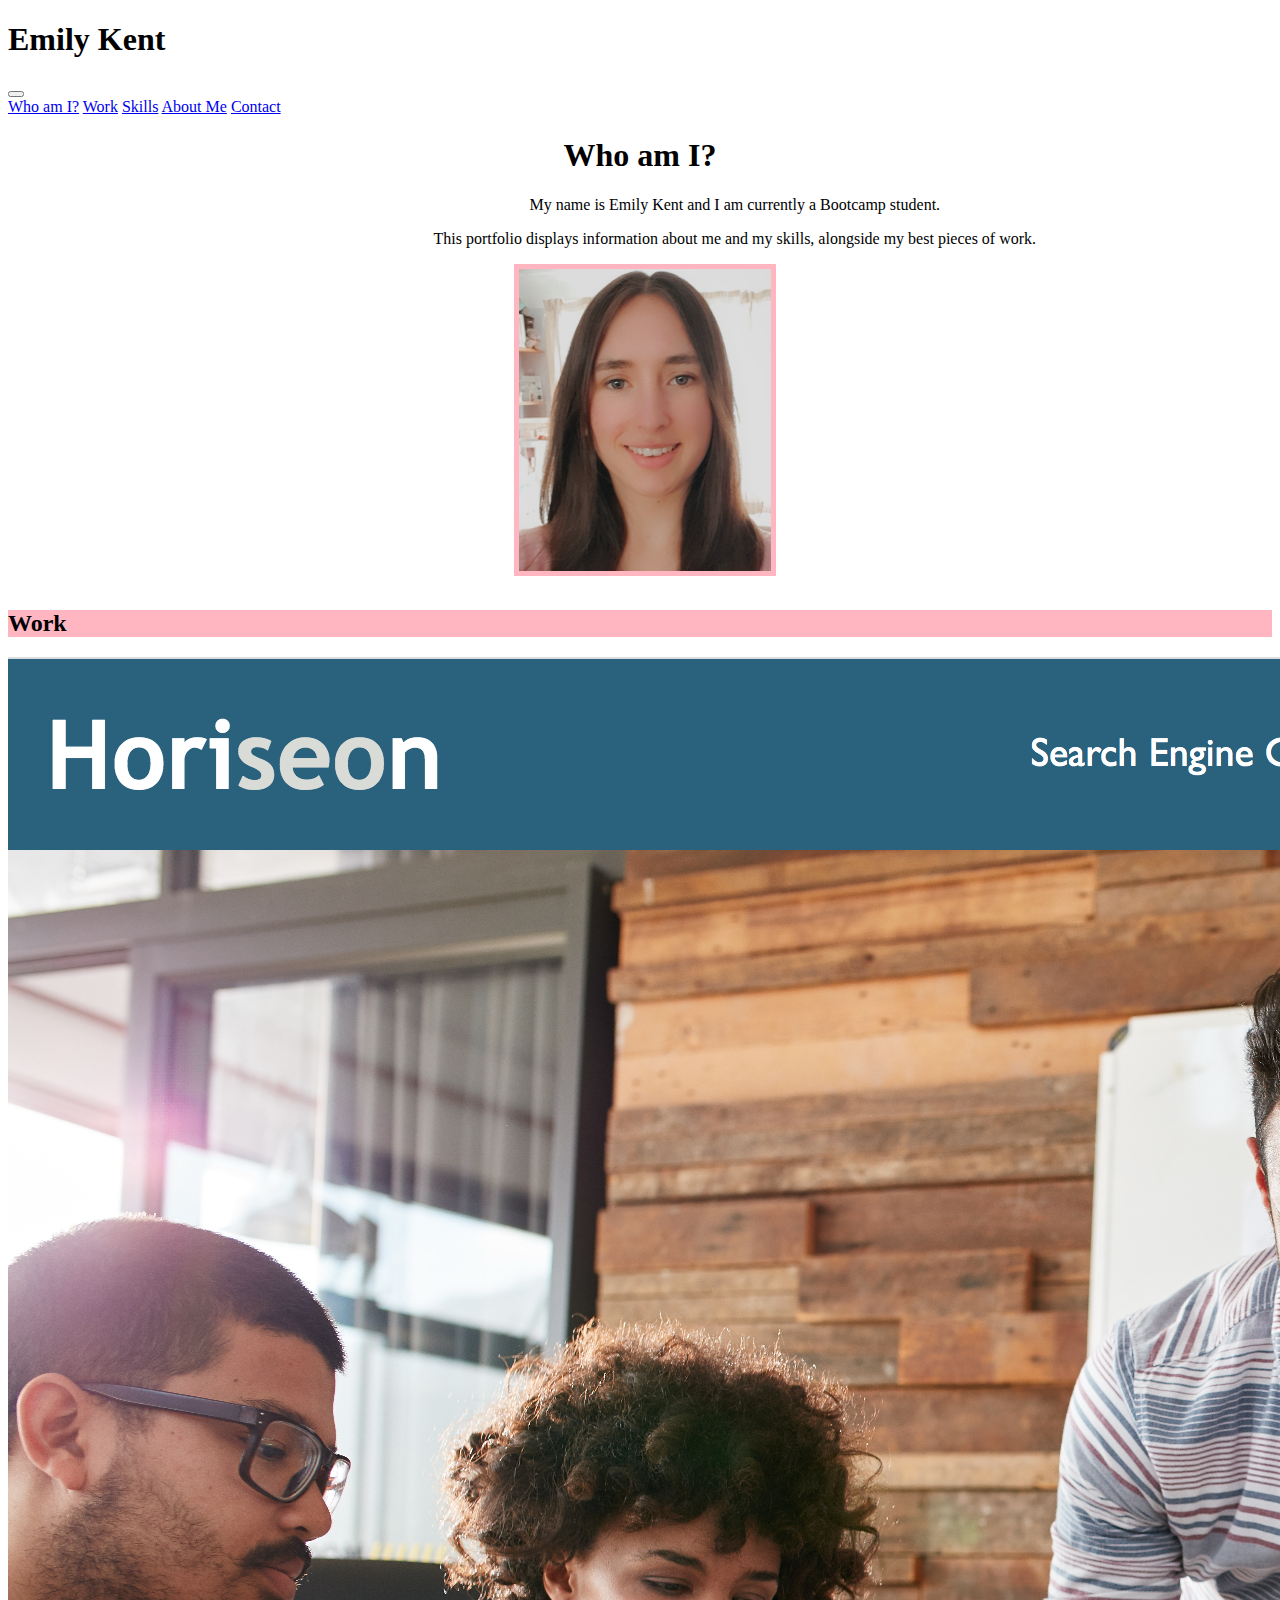
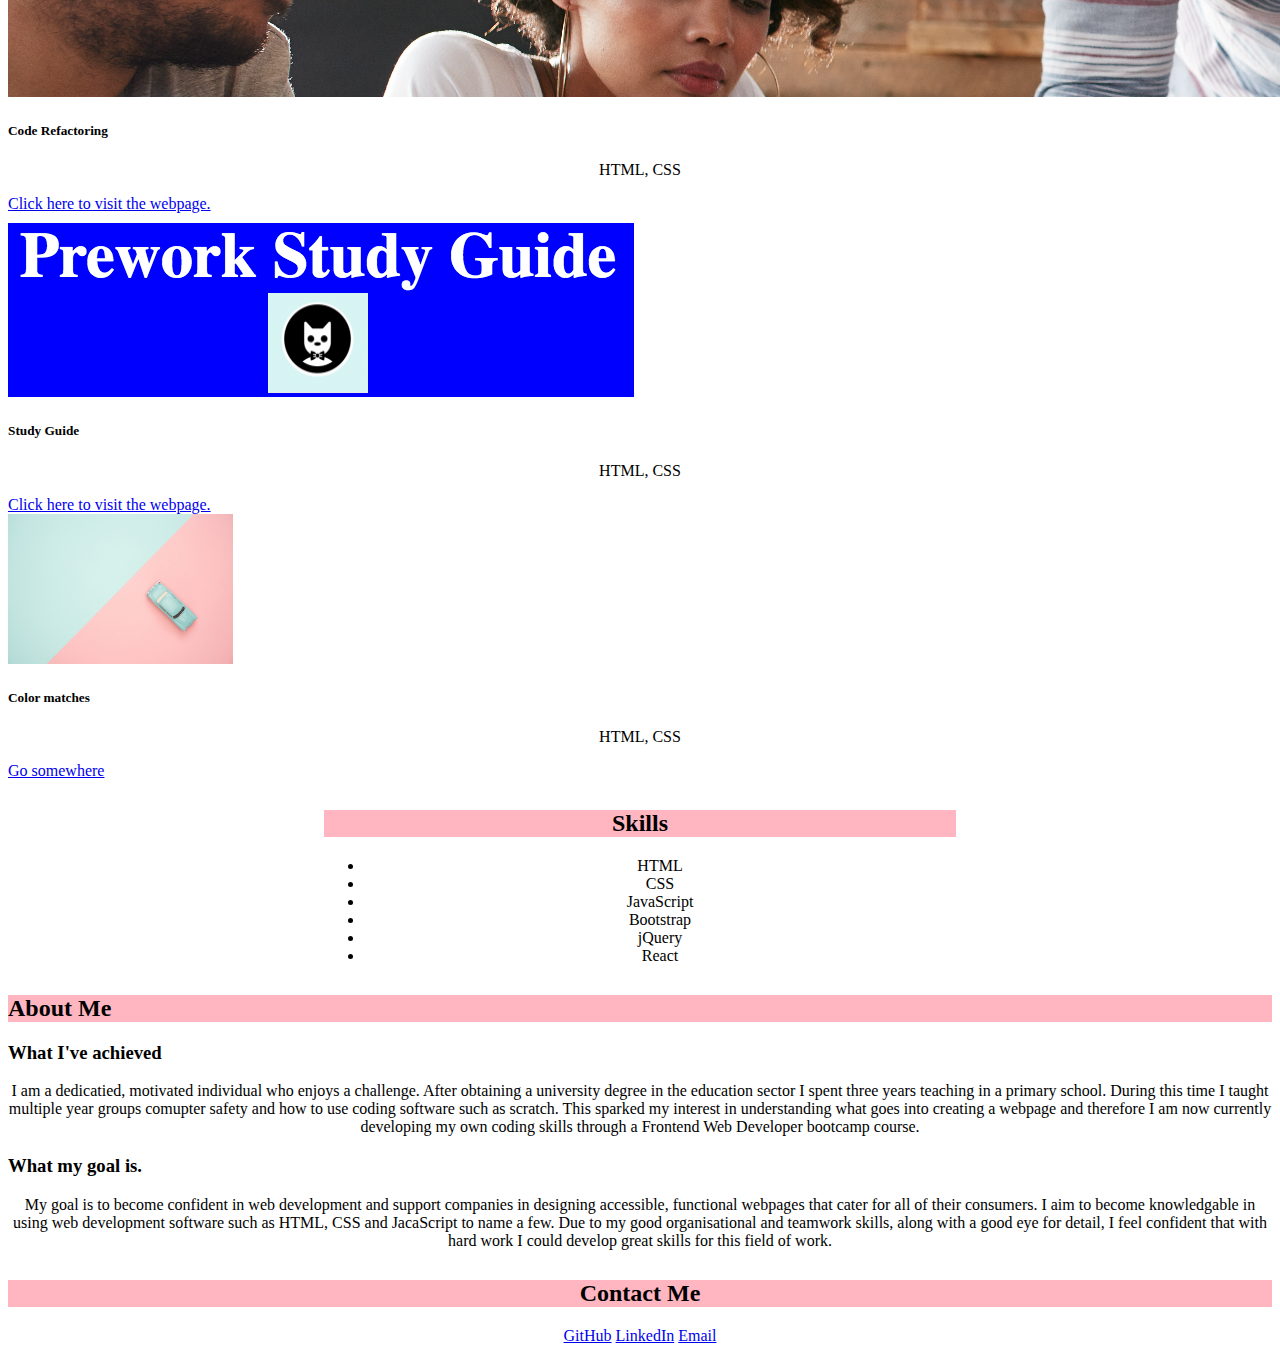
====  index.html @ 2b695703 "changed name of html file" ====
<!doctype html>
<html lang="en">
 <head>
    <meta charset="utf-8">
    <meta name="viewport" content="width=device-width, initial-scale=1">
    <title>Emily Kent - Web Developer</title>
    <link href="https://cdn.jsdelivr.net/npm/bootstrap@5.2.3/dist/css/bootstrap.min.css" rel="stylesheet" integrity="sha384-rbsA2VBKQhggwzxH7pPCaAqO46MgnOM80zW1RWuH61DGLwZJEdK2Kadq2F9CUG65" crossorigin="anonymous">
    <link rel="stylesheet" href="css/style.css">
 </head>

 <body>
  <!-- Nav bar section-->  
    <header>
        <nav class="navbar navbar-expand-lg bg-info">
            <div class="container-fluid">
              <h1>Emily Kent</h1>
              <button class="navbar-toggler" type="button" data-bs-toggle="collapse" data-bs-target="#navbarNavAltMarkup" aria-controls="navbarNavAltMarkup" aria-expanded="false" aria-label="Toggle navigation">
                <span class="navbar-toggler-icon"></span>
              </button>
              <div class="collapse navbar-collapse justify-content-end" id="navbarNavAltMarkup">
                <div class="navbar-nav">
                  <a class="nav-link active" aria-current="page" href="#navbar-who">Who am I?</a>
                  <a class="nav-link" href="#navbar-work">Work</a>
                  <a class="nav-link" href="#navbar-skills">Skills</a>
                  <a class="nav-link" href="#navbar-about">About Me</a>
                  <a class="nav-link" href="#navbar-contact">Contact</a>
                </div>
              </div>
            </div>
          </nav>
    </header>

    <!-- Hero section-->
<div class="p-5 mb-4 bg-body-tertiary rounded-3">
    <div class="container-fluid py-5 banner">
        <h1 class="display-5 fw-bold text-light" id="navbar-who">Who am I?</h1>
        <p class="col-md-8 fs-4 text-light intro">My name is Emily Kent and I am currently a Bootcamp student.</p>
        <p class="col-md-8 fs-4 text-light intro">This portfolio displays information about me and my skills, alongside my best pieces of work.</p>
        <img src="images/Selfie.png" alt="Emily Kent" id="selfie"> 
    </div>
</div>

      <main>
    <!-- Work section-->  
    <div class="container text-center">
       <h2 id="navbar-work">Work</h2> 
       <div class="row">     
          <div class="col work">
           <div class="card outline">
        <img src="images/Horiseon-image.png" class="card-img-top">
        <div class="card-body">
          <h5 class="card-title">Code Refactoring</h5>
          <p class="card-text">HTML, CSS</p>
          <a href="https://embow24.github.io/code-refactor-Horiseon/" class="btn btn-primary">Click here to visit the webpage.</a>
        </div>
      </div> 
          </div>
        </div>
        <div class="row" id="study-guide">
          <div class="col work">
            <div class="card outline">
                <img src="images/Prework-image.png" class="card-img-top">
                <div class="card-body">
                  <h5 class="card-title">Study Guide</h5>
                  <p class="card-text">HTML, CSS</p>
                  <a href="https://embow24.github.io/prework-study-guide/" class="btn btn-primary">Click here to visit the webpage.</a>
                </div>
              </div>
          </div>
          <div class="col work">
            <div class="card outline">
                <img src="images/portfolio.jpg" class="card-img-top" id="color-matches">
                <div class="card-body">
                  <h5 class="card-title">Color matches</h5>
                  <p class="card-text">HTML, CSS</p>
                  <a href="#" class="btn btn-primary">Go somewhere</a>
                </div>
              </div>
          </div>
        </div>
      </div>

    <!-- Skills section-->
    <section class="skills">
        <h2 id="navbar-skills">Skills</h2>
      <ul class="list-group">
        <li class="list-group-item outline">HTML</li>
        <li class="list-group-item outline">CSS</li>
        <li class="list-group-item outline">JavaScript</li>
        <li class="list-group-item outline">Bootstrap</li>
        <li class="list-group-item outline">jQuery</li>
        <li class="list-group-item outline">React</li>
      </ul>
    </section>

    <!-- About/ contact section-->
    <div class="container text-center" >
        <h2 id="navbar-about">About Me</h2>
        <div class="row row-cols-lg-2" id="about-me">
          <div class="col">
            <div class="card outline">
                <div class="card-body">
                    <h3 class="card-title">What I've achieved</h3>
                  <p>I am a dedicatied, motivated individual who enjoys a challenge. After obtaining a university degree in the education sector I spent three years teaching in a primary school. During this time I taught multiple year groups comupter safety and how to use coding software such as scratch. This sparked my interest in understanding what goes into creating a webpage and therefore I am now currently developing my own coding skills through a Frontend Web Developer bootcamp course.</p>
                </div>
              </div>
          </div>
          <div class="col">
            <div class="card outline">
                <div class="card-body">
                    <h3 class="card-title">What my goal is.</h3>
                  <p>My goal is to become confident in web development and support companies in designing accessible, functional webpages that cater for all of their consumers. I aim to become knowledgable in using web development software such as HTML, CSS and JacaScript to name a few. Due to my good organisational and teamwork skills, along with a good eye for detail, I feel confident that with hard work I could develop great skills for this field of work.</p>
                </div>
              </div>
          </div>
        </div>
      </div>
</main>
    <!-- Footer section-->
    <footer>
    <div class="container footer">
        <h2 id="navbar-contact">Contact Me</h2>
          <a class="btn btn-primary btn-lg" href="https://github.com/Embow24">GitHub</a>
          <a class="btn btn-primary btn-lg" href="https://www.linkedin.com/in/emily-kent-30b3912a3/">LinkedIn</a>
          <a class="btn btn-primary btn-lg" href="https://accounts.google.com/InteractiveLogin/signinchooser?hl=en-gb&ifkv=ASKXGp2hIzio98by01sQMKjE3AjPo8kIFF4iFu2dyo-UW3UpzVeg6_xGM5Lugt9P4oyfZ-Kw3BfRnQ&theme=glif&flowName=GlifWebSignIn&flowEntry=ServiceLogin">Email</a>
    </div>
    </footer>
</body>
</html>
---- css/style.css ----
/* STYLING FOR IMAGES AND TEXT IN THE HERO SECTION*/
.banner {
    background-image: url(../images/02-hero-bg.jpg);
}

#navbar-who {
    text-align: center;
}

.intro {
    margin-left: 15%;
}

#selfie {
    width: 20%;
    margin-left: 40%;
    border: lightpink solid 5px;
}

/* STYLING FOR ALL PARAGRAPHS*/
p {
    text-align: center;
}

/* STYLING FOR ALL HEADINGS IN THE MAIN SECTION*/
h2 {
    background-color: lightpink;
    margin-top: 30px;
}

/* BORDER COLOR FOR ALL CARDS AND LISTS IN THE MAIN SECTION*/
.outline {
    border-color: lightpink;
}

/* STYLING FOR THE WORK SECTION*/
#study-guide {
    margin-top: 10px;
}

/* SIZING FOR PLACEHOLDER IMAGE IN THE WORK SECTION*/
#color-matches {
    height: 150px;
}

/* STYLING FOR THE SKILLS SECTION*/
.skills {
    margin-left: 25%;
    margin-right: 25%;
    text-align: center;
}

/* STYLING FOR THE FOOTER SECTION*/
footer {
    text-align: center;
    margin-bottom: 10px;
}

/* STYLING FOR THE BUTTONS*/
a:hover {
    box-shadow: 0 10px 15px rgba(0, 0, 0, 0.4);
}

/* MEDIA QUERIES FOR MOBILE*/
@media only screen and (max-width: 600px) {

#about-me {
    display: block;
}

.work {
    flex: none;
    padding: 10px;
}
}

/* MEDIA QUERIES FOR IPAD*/
@media only screen and (min-width: 700px) and (max-width: 1000px) {
#color-matches {
    height: 95px;
    }
}
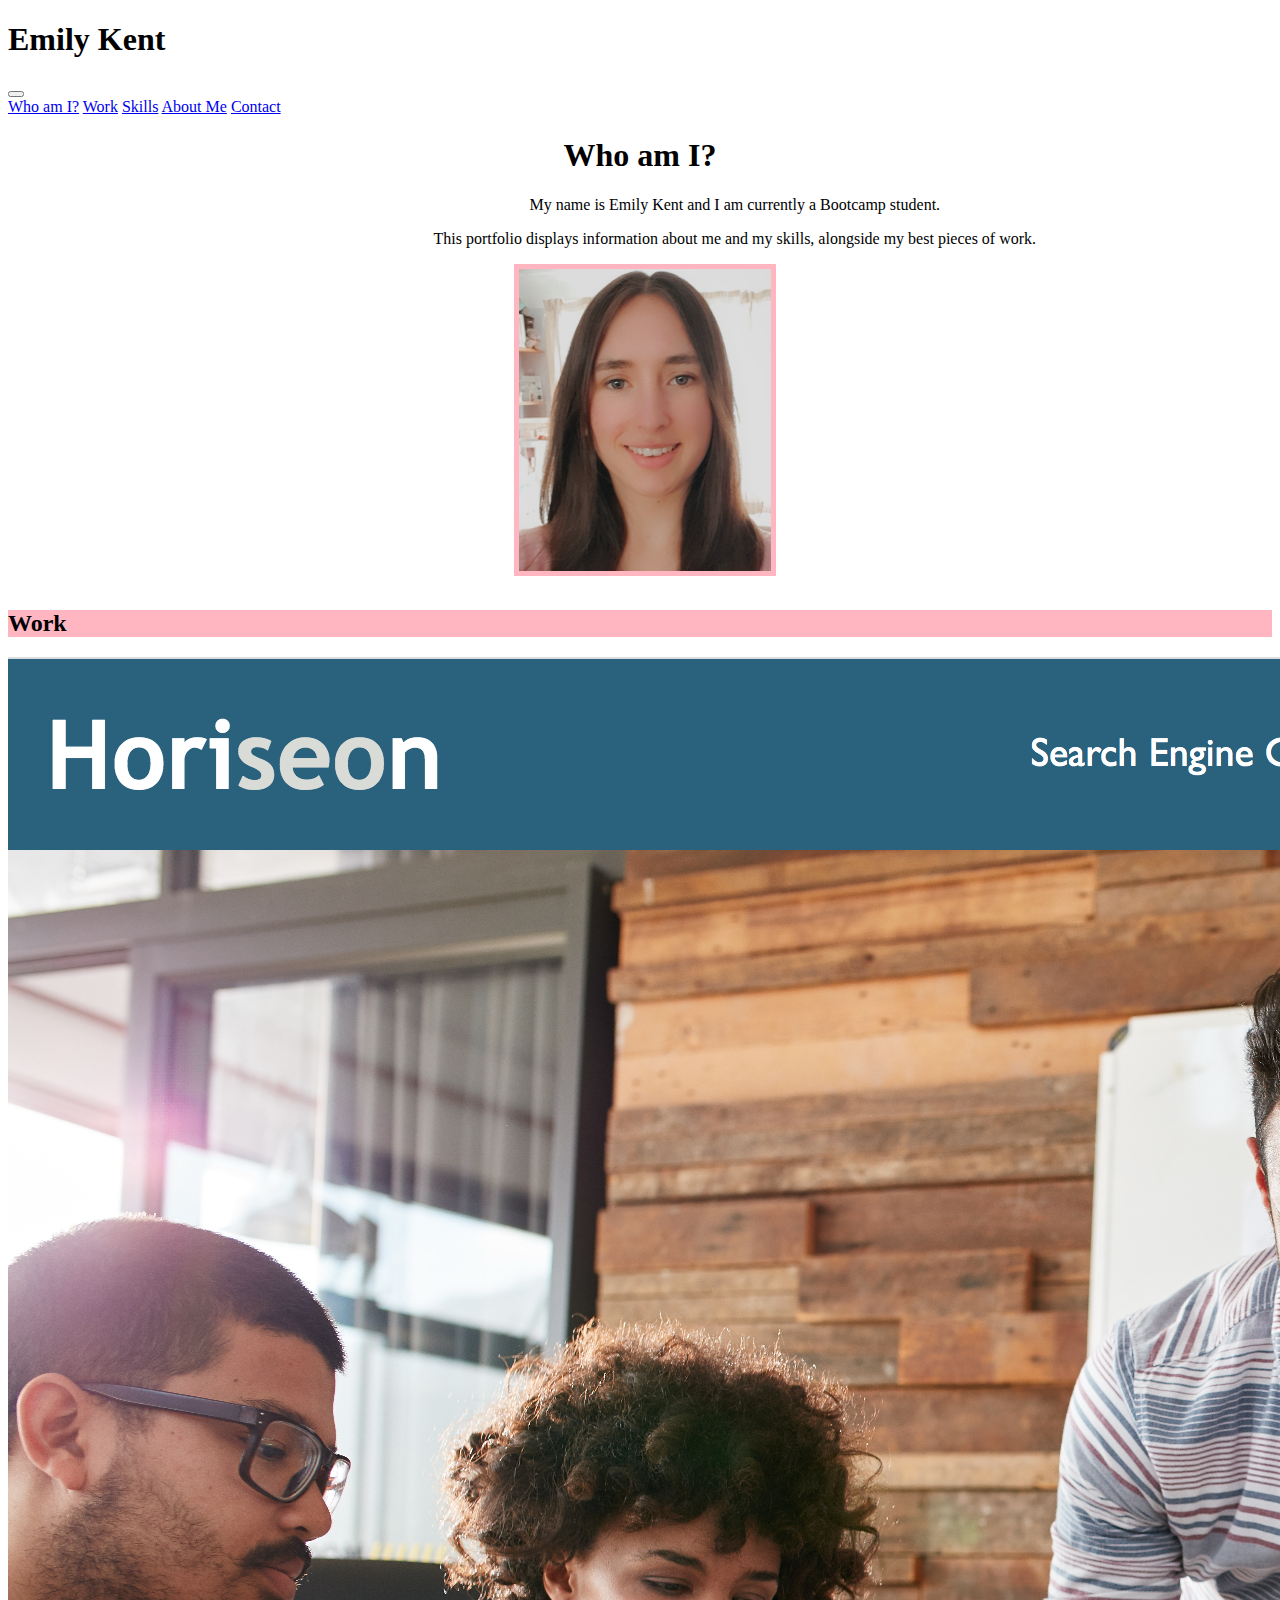
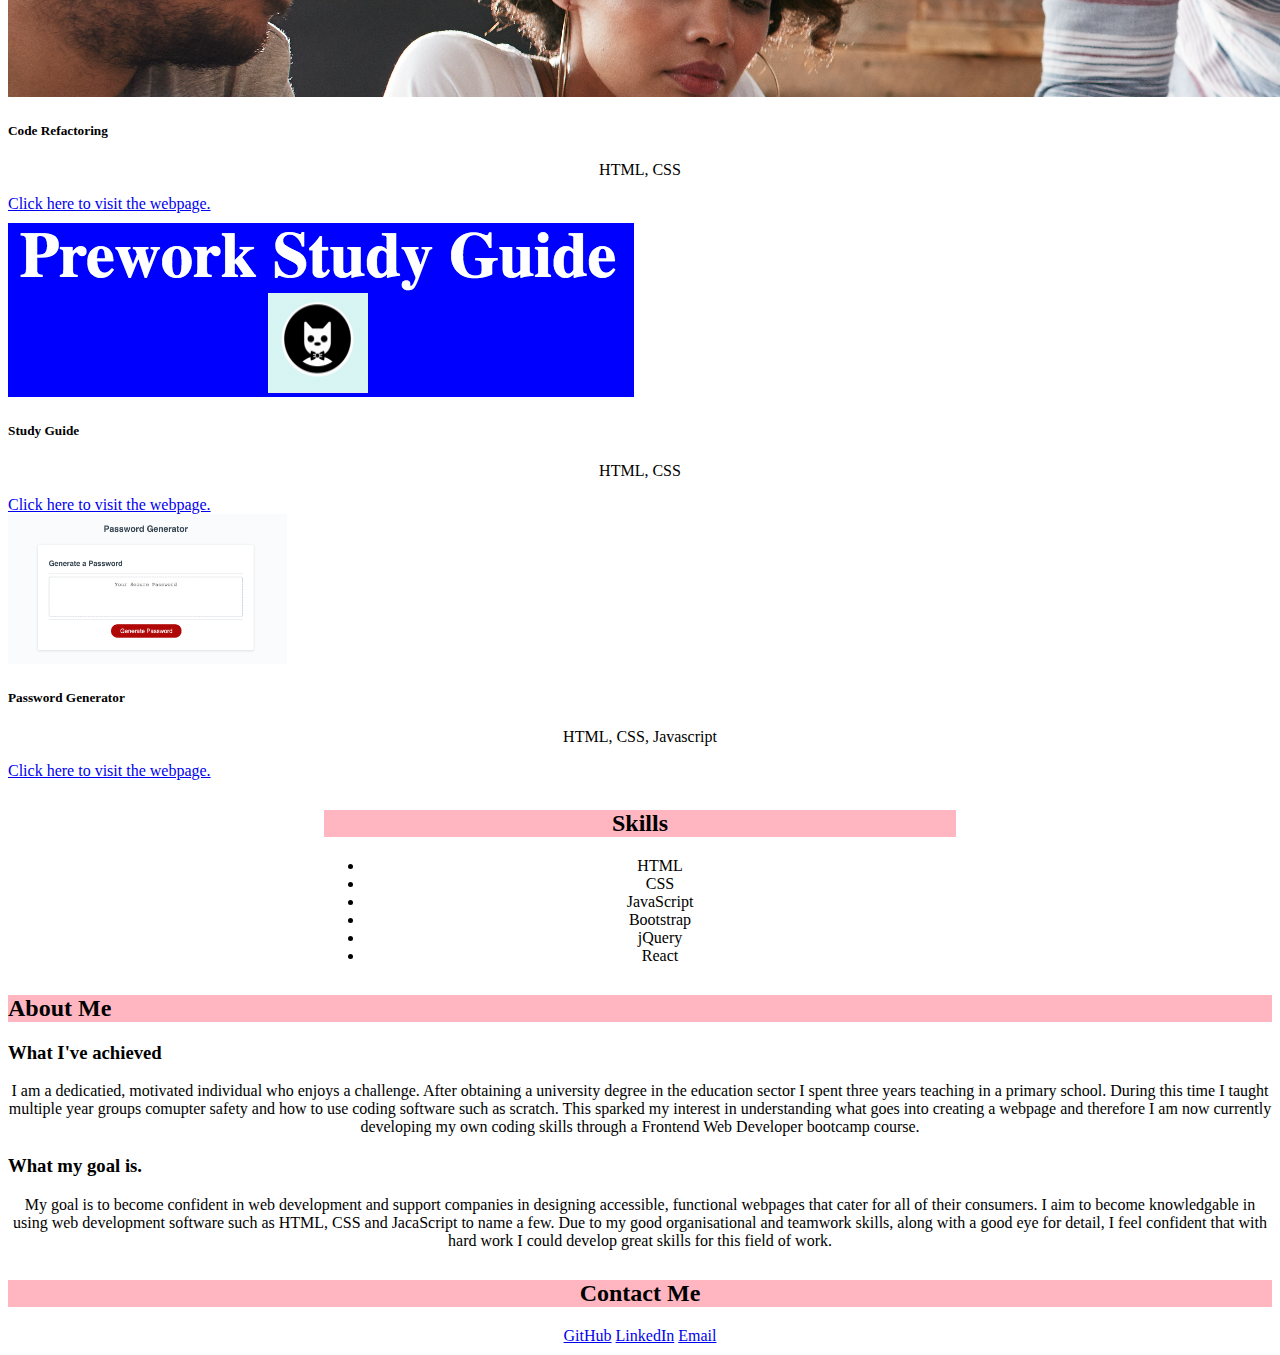
==== commit af59e3b3: "updated work section on the HTML file" ====
--- a/ index.html
+++ b/ index.html
@@ -69,11 +69,11 @@
           </div>
           <div class="col work">
             <div class="card outline">
-                <img src="images/portfolio.jpg" class="card-img-top" id="color-matches">
+                <img src="images/Password-generator.png" class="card-img-top" id="password-generator">
                 <div class="card-body">
-                  <h5 class="card-title">Color matches</h5>
-                  <p class="card-text">HTML, CSS</p>
-                  <a href="#" class="btn btn-primary">Go somewhere</a>
+                  <h5 class="card-title">Password Generator</h5>
+                  <p class="card-text">HTML, CSS, Javascript</p>
+                  <a href="https://embow24.github.io/Password-Generator/" class="btn btn-primary">Click here to visit the webpage.</a>
                 </div>
               </div>
           </div>
--- a/css/style.css
+++ b/css/style.css
@@ -40,7 +40,7 @@
 }
 
 /* SIZING FOR PLACEHOLDER IMAGE IN THE WORK SECTION*/
-#color-matches {
+#password-generator {
     height: 150px;
 }
 
@@ -77,7 +77,7 @@
 
 /* MEDIA QUERIES FOR IPAD*/
 @media only screen and (min-width: 700px) and (max-width: 1000px) {
-#color-matches {
+#password-generator {
     height: 95px;
     }
 }